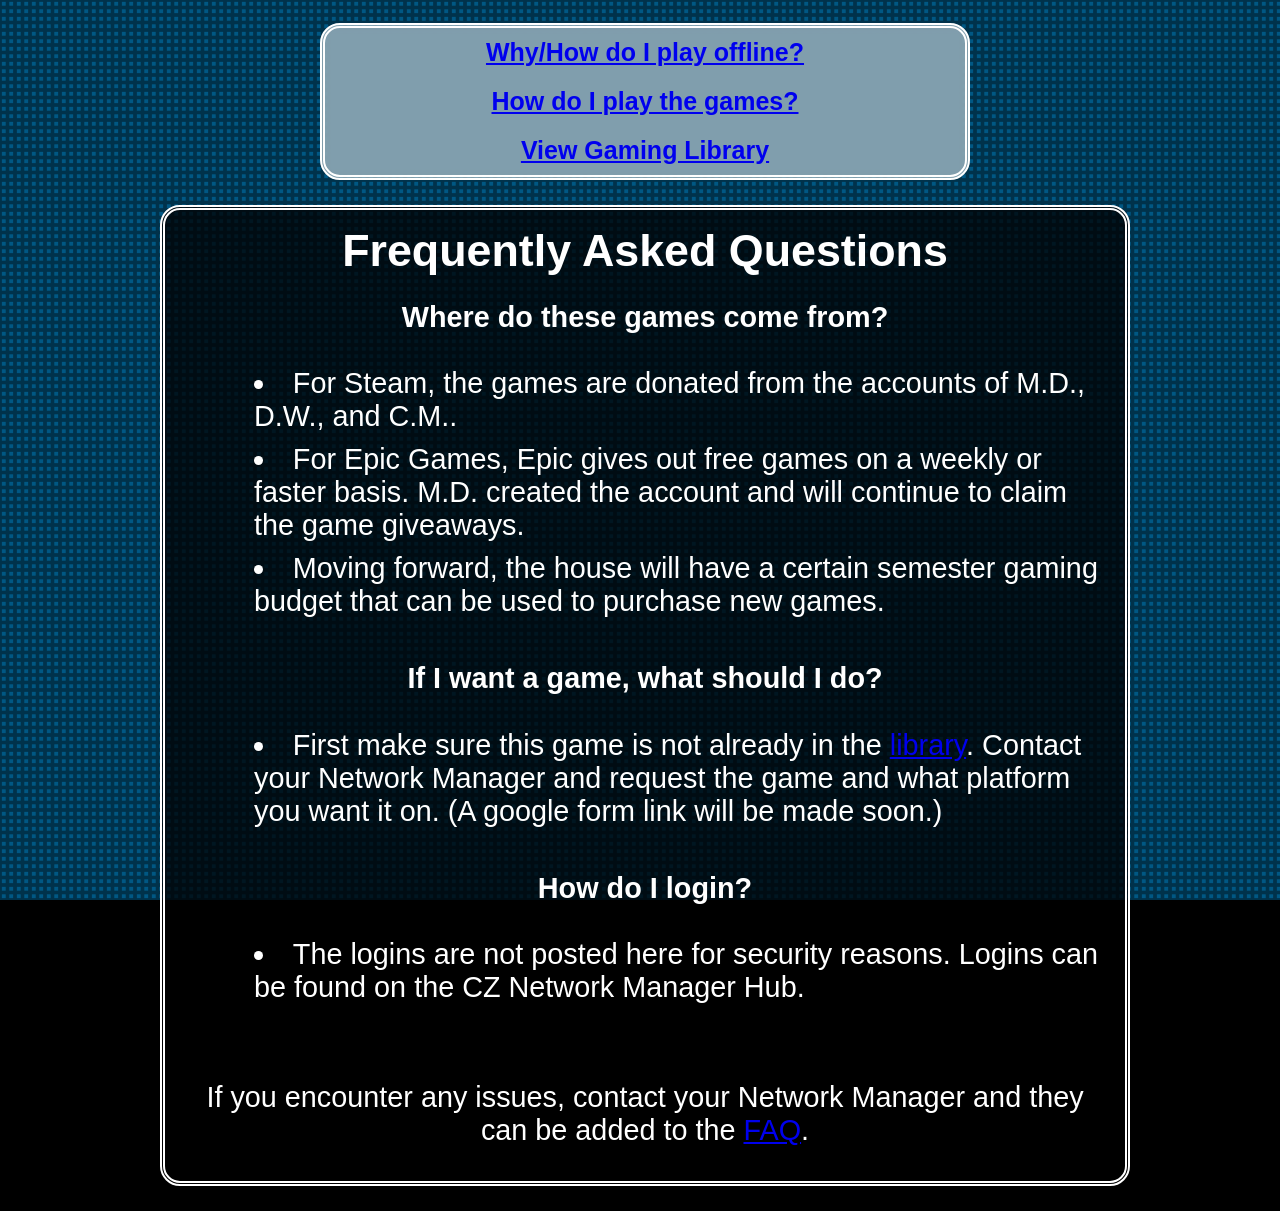
==== faq.html @ 265740e9 "Major Informational Update Added Offline Instructions Added Tutorial Added FAQ Small Visual Updates" ====
<!DOCTYPE html>
<html lang="en">
<head>
    <meta charset="UTF-8">
    <meta name="viewport" content="width=device-width, initial-scale=1.0">
    <link rel="stylesheet" href="style.css">
    <script src="script.js" defer></script>
    <title>CZhared Gaming Library - Offline</title>
</head>
<body page-body>
    <video autoplay muted class="backgroundBlurredVideo" video1>
        <source src="media/ror2.mp4" type="video/mp4">
    </video>
    <video autoplay muted class="backgroundVideo" video2>
        <source src="media/ror2.mp4" type="video/mp4">
    </video>
    <div class="backgroundCover"></div>

    <div class="bulletin footer" style="border-radius: 20px 20px 20px 20px;">
        <a href="offlineInfo.html"><b>Why/How do I play offline?</b></a>
        <a href="tutorials.html"><b>How do I play the games?</b></a>
        <a href="index.html"><b>View Gaming Library</b></a>
    </div>
    
    <div class="bulletin" style="margin-top: 0vh; width: 75%; margin-left: 12.5%; margin-bottom: 25px; border-radius: 20px 20px 20px 20px;">
        <h1 style="margin-bottom: 25px;">Frequently Asked Questions</h1>
        <p><b>Where do these games come from?</b></p>
        <ul>
            <li class="answers">For Steam, the games are donated from the accounts of M.D., D.W., and C.M..</li>
            <li class="answers">For Epic Games, Epic gives out free games on a weekly or faster basis. M.D. created the account and will continue to claim the game giveaways. </li>
            <li class="answers">Moving forward, the house will have a certain semester gaming budget that can be used to purchase new games.</li>
        </ul>
        <p><b>If I want a game, what should I do?</b></p>
        <ul>
            <li class="answers">First make sure this game is not already in the <a href="index.html">library</a>. Contact your Network Manager and request the game and what platform you want it on. (A google form link will be made soon.)</li>
        </ul>
        <p><b>How do I login?</b></p>
        <ul>
            <li class="answers">The logins are not posted here for security reasons. Logins can be found on the CZ Network Manager Hub.</li>
        </ul>
        <p><br>If you encounter any issues, contact your Network Manager and they can be added to the <a href="faq.html">FAQ</a>.</p>
    </div>

</body>
</html>
---- style.css ----
body {
    background-color: black;
    margin: 0;
    padding: 0;
}

.backgroundBlurredVideo {
    z-index: 0;
    position: fixed;
    filter: blur(10px);
    margin-left: 50vw;
    transform: translate(-50%);
}

.backgroundVideo {
    height: 80%;
    width: 142%;
    position: fixed;
    margin-left: 50vw;
    transform: translate(-50%);
    margin-top: 10vh;
    z-index: 1;
}

.backgroundCover {
    height: 100%;
    width: 100%;
    z-index: 2;
    background: rgba(0, 100, 150, 0.5);
    background-image:
        radial-gradient(rgba(0, 100, 150, 0.5) 40%, transparent 0), 
        radial-gradient(rgba(0, 100, 150, 0.5) 40%, transparent 0);
    background-size: 7.5px 7.5px;
    position: fixed;
} 

.bulletin {
    z-index: 3;
    position: relative;
    float: left;
    display: flex;
    flex-direction: column;
    gap: 0;
    justify-content: center;
    text-align: center;
    width: 50%;
    margin-left: 25%;
    margin-top: 5vh;
    margin-bottom: 0px;
    background-color: rgba(0, 0, 0, 0.75);
    border-radius: 20px 20px 0 0;
    border: 5px double;
    border-color: white;
    font-family: Arial, Helvetica, sans-serif;
}

.bulletin.footer {
    margin-top: 2.5vh;
    margin-bottom: 25px;
    border-radius: 0px 0px 20px 20px;
    background-color: rgba(255, 255, 255, 0.5);
    font-size: clamp(0.375rem, 2.25vw, 25px);
    backdrop-filter: blur(5px);
    -webkit-backdrop-filter: blur(5px);
}

.bulletinImg {
    width: 75%;
    height: auto;
}

.bulletin.footer a {
    padding: 10px;
}

.bulletin :is(h1, h2, h3, h4, h5, h6) {
    color: white;
    font-size: clamp(1.25rem, 3.5vw, 60px);
    padding-left: 10px;
    padding-right: 10px;
    padding-top: 5px;
    margin-top: 10px;
    margin-bottom: 10px;
}

.bulletin ol, ul {
    color: white;
    font-size: clamp(0.75rem, 2.25vw, 50px);
    padding-left: 25px;
    padding-right: 25px;
    padding-bottom: 5px;
    margin-top: 0;
    text-align: center;
    list-style-position: inside;
}

.bulletin ul {
    text-align: left;
    margin-left: 5vw;
}

.answers {
    padding-bottom: 10px;
}

.bulletin p {
    color: white;
    font-size: clamp(0.75rem, 2.25vw, 50px);
    padding-left: 25px;
    padding-right: 25px;
    padding-bottom: 5px;
    margin-top: 0;
}

.searchBar {
    z-index: 4;
    position: relative;
    float: left;
    border: 3px solid;
    border-radius: 5px;
    display: flex;
    padding: 10px 10vw;
    width: 40%;
    margin-left: 30%;
    text-align: center;
    margin-bottom: 25px;

}

.gameCard {
    z-index: 3;
    position: relative;
    float: left;
    height: clamp(100px, 10vw, 150px);
    width: 75vw;
    margin-left: calc(50vw - (75vw / 2));
    margin-bottom: 25px;
    display: flex;
    flex-direction: row;
    justify-content: space-evenly;
    align-items: stretch;
    text-align: center;
    vertical-align: middle;
    font-size: clamp(0.7rem, 1.75vw, 2rem);
    overflow: visible;
    border-radius: 10px;
    background-color: rgba(0, 0, 0, 0.5);
    backdrop-filter: blur(5px);
    -webkit-backdrop-filter: blur(5px);
    border: solid;
}

.gameImage {
    flex: 1;
    display: flex;
    align-items: center;
    justify-content: center;
}

.gameImage img {
    width: 100%;
    height: 100%;
    object-fit: contain;
}

.gameHyperlink {
    flex: 1;
    display: flex;
    align-items: center;
    justify-content: center;
    backdrop-filter: invert();
    overflow: hidden;
    text-overflow: ellipsis;
}

.gameHyperlink :hover {
    backdrop-filter: invert();
}
.gamePlatform {
    flex: 1;
    display: flex;
    align-items: center;
    justify-content: center;
    color: white;
}

.newStamp {
    background-image: url("media/newStamp.png");
    background-size: contain;
    flex: 0;
    position: absolute;
    right: -50px;
    top: clamp(-50px, -5vw, -75px);
    width: 100px;
    height: 100px;
    overflow: visible;
}

.hidden {
    display: none;
}
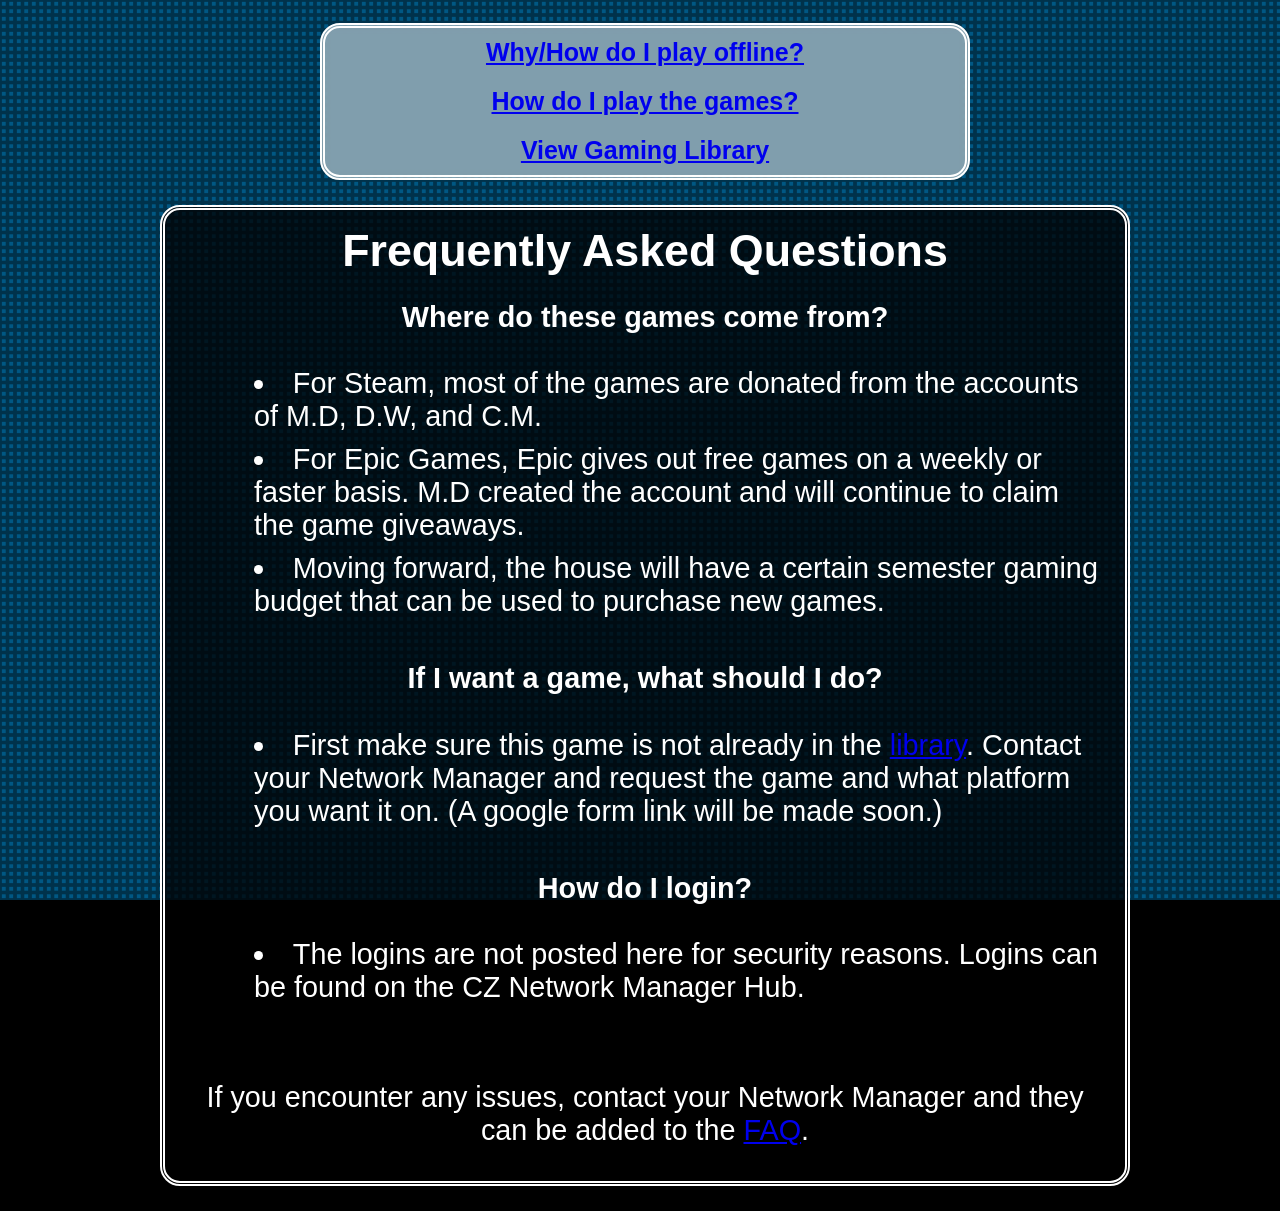
==== commit fcc02df1: "Rectification 2" ====
--- a/faq.html
+++ b/faq.html
@@ -26,8 +26,8 @@
         <h1 style="margin-bottom: 25px;">Frequently Asked Questions</h1>
         <p><b>Where do these games come from?</b></p>
         <ul>
-            <li class="answers">For Steam, the games are donated from the accounts of M.D., D.W., and C.M..</li>
-            <li class="answers">For Epic Games, Epic gives out free games on a weekly or faster basis. M.D. created the account and will continue to claim the game giveaways. </li>
+            <li class="answers">For Steam, most of the games are donated from the accounts of M.D, D.W, and C.M.</li>
+            <li class="answers">For Epic Games, Epic gives out free games on a weekly or faster basis. M.D created the account and will continue to claim the game giveaways. </li>
             <li class="answers">Moving forward, the house will have a certain semester gaming budget that can be used to purchase new games.</li>
         </ul>
         <p><b>If I want a game, what should I do?</b></p>
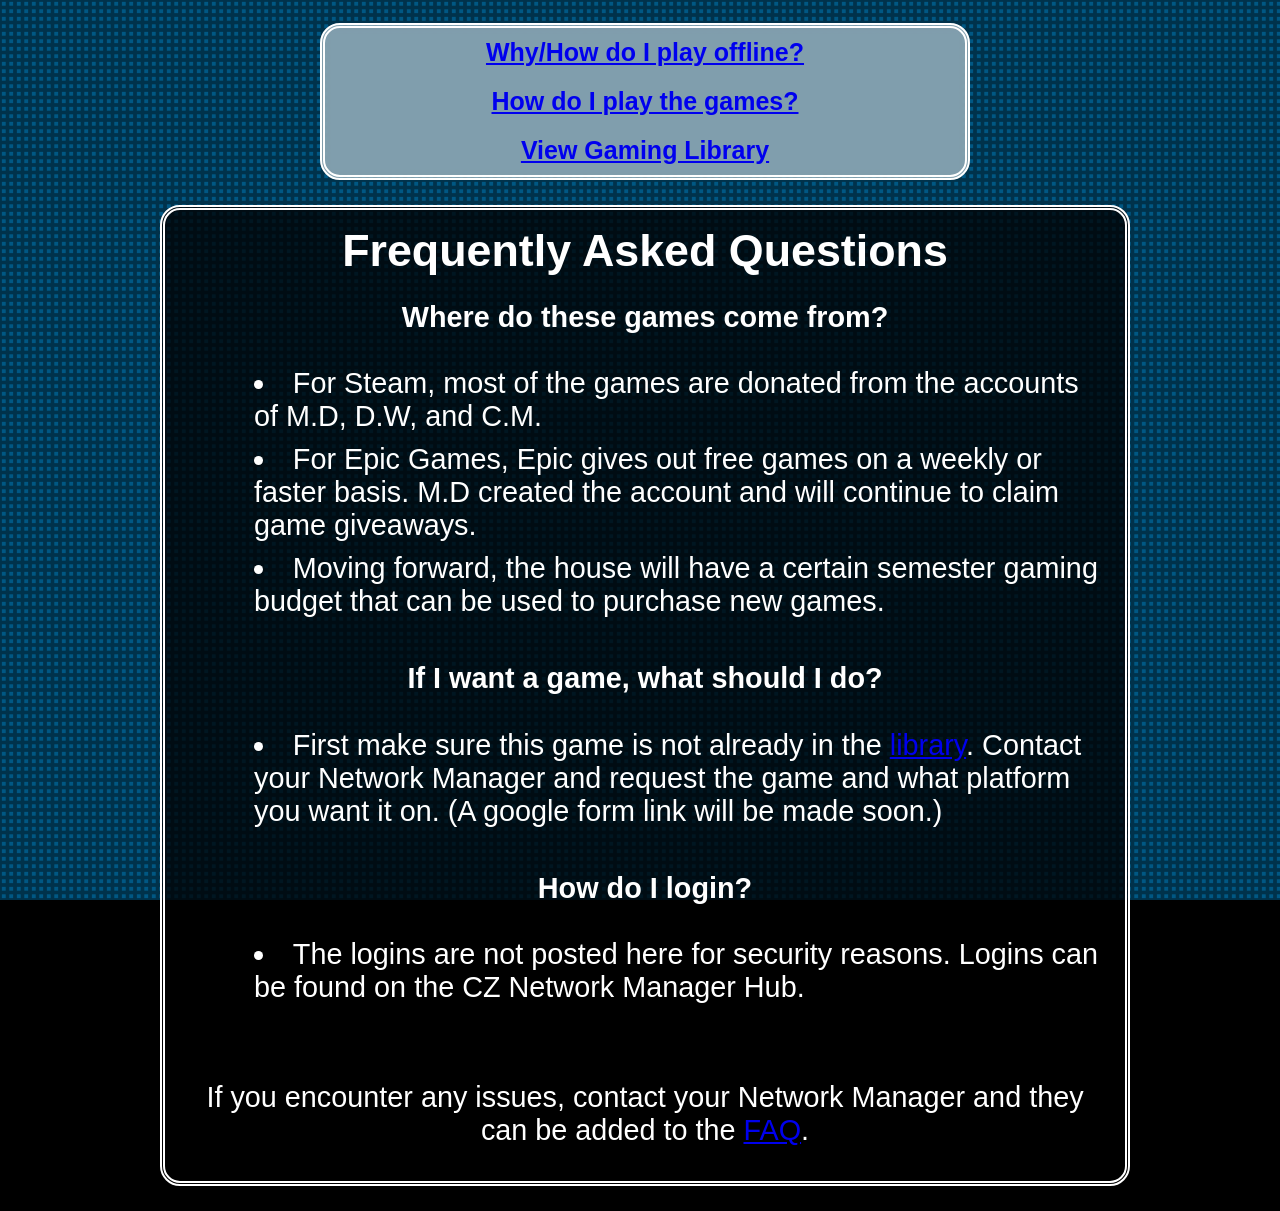
==== commit ed2e4bd6: "Rectification 2.5" ====
--- a/faq.html
+++ b/faq.html
@@ -27,7 +27,7 @@
         <p><b>Where do these games come from?</b></p>
         <ul>
             <li class="answers">For Steam, most of the games are donated from the accounts of M.D, D.W, and C.M.</li>
-            <li class="answers">For Epic Games, Epic gives out free games on a weekly or faster basis. M.D created the account and will continue to claim the game giveaways. </li>
+            <li class="answers">For Epic Games, Epic gives out free games on a weekly or faster basis. M.D created the account and will continue to claim game giveaways. </li>
             <li class="answers">Moving forward, the house will have a certain semester gaming budget that can be used to purchase new games.</li>
         </ul>
         <p><b>If I want a game, what should I do?</b></p>
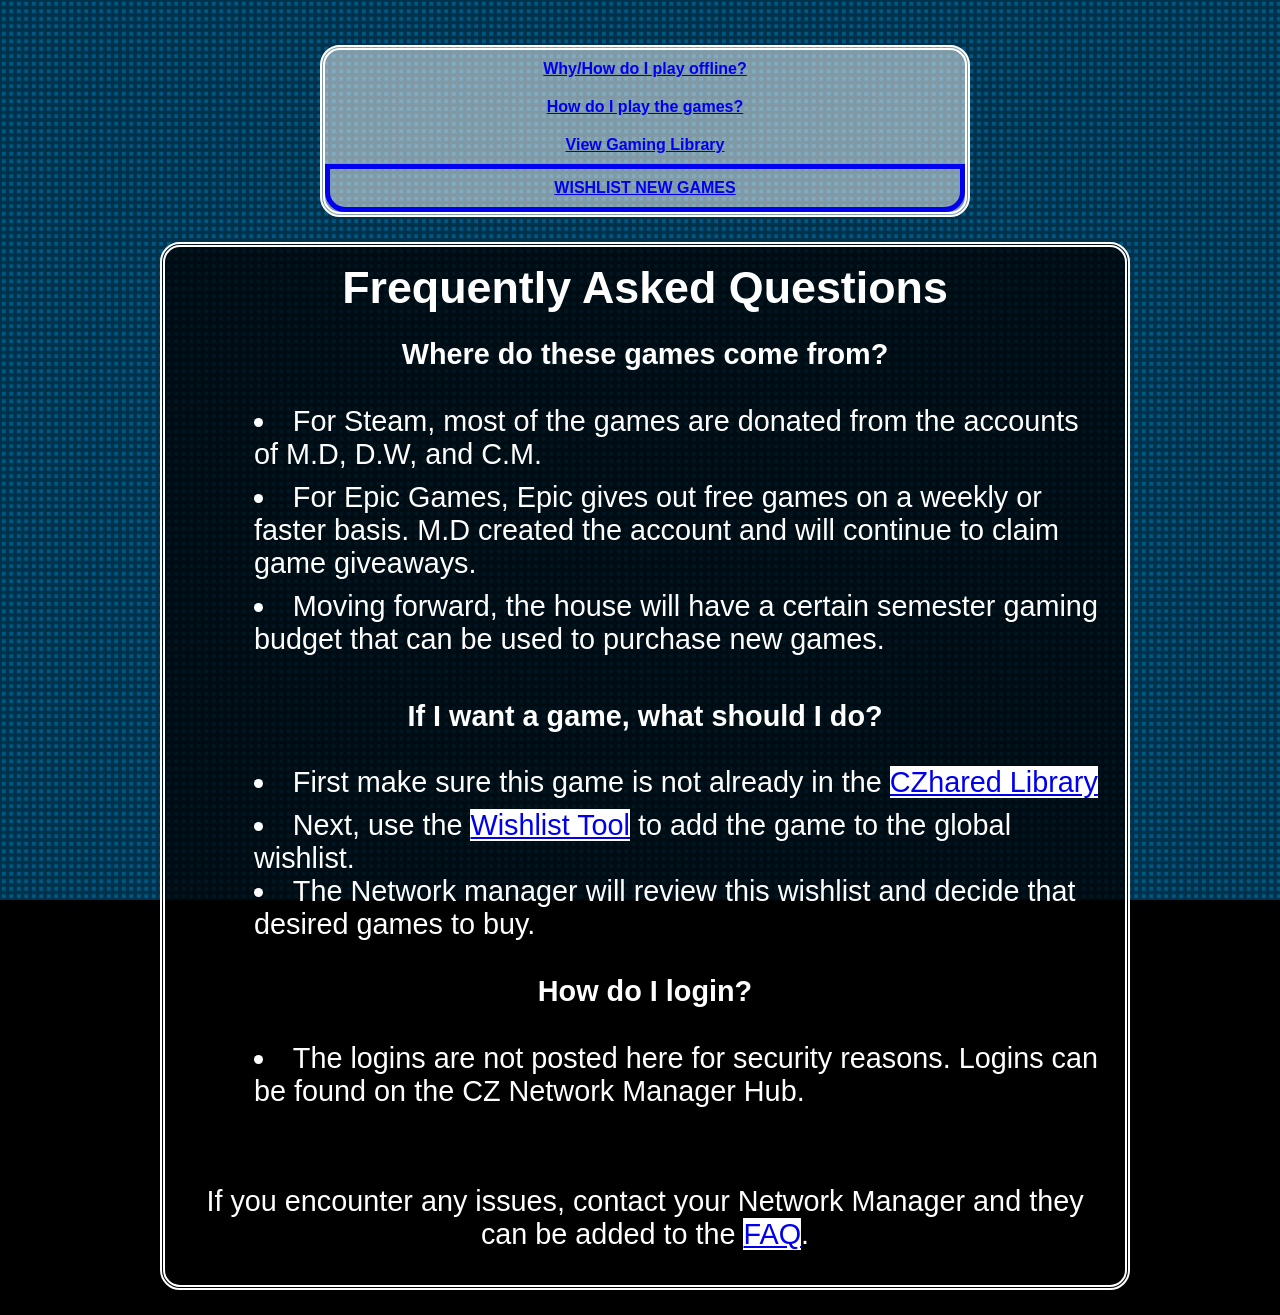
==== commit f14b009d: "Grand Wishlist Function Update Added Wishlist Function to the site. Edited Front Page to show Top Wi" ====
--- a/faq.html
+++ b/faq.html
@@ -9,17 +9,18 @@
 </head>
 <body page-body>
     <video autoplay muted class="backgroundBlurredVideo" video1>
-        <source src="media/ror2.mp4" type="video/mp4">
+        <source src="media/RiskOfRain2.mp4" type="video/mp4">
     </video>
     <video autoplay muted class="backgroundVideo" video2>
-        <source src="media/ror2.mp4" type="video/mp4">
+        <source src="media/RiskOfRain2.mp4" type="video/mp4">
     </video>
     <div class="backgroundCover"></div>
 
-    <div class="bulletin footer" style="border-radius: 20px 20px 20px 20px;">
+    <div class="bulletin footer noSearch" style="border-radius: 20px 20px 20px 20px;">
         <a href="offlineInfo.html"><b>Why/How do I play offline?</b></a>
         <a href="tutorials.html"><b>How do I play the games?</b></a>
         <a href="index.html"><b>View Gaming Library</b></a>
+        <a href="wishlist.html" style="border: 5px solid; border-radius: 0 0 20px 20px;"><b>WISHLIST NEW GAMES</b></a>
     </div>
     
     <div class="bulletin" style="margin-top: 0vh; width: 75%; margin-left: 12.5%; margin-bottom: 25px; border-radius: 20px 20px 20px 20px;">
@@ -32,13 +33,15 @@
         </ul>
         <p><b>If I want a game, what should I do?</b></p>
         <ul>
-            <li class="answers">First make sure this game is not already in the <a href="index.html">library</a>. Contact your Network Manager and request the game and what platform you want it on. (A google form link will be made soon.)</li>
+            <li class="answers">First make sure this game is not already in the <a href="index.html" style="background-color: white;">CZhared Library</a></li>
+            <li>Next, use the <a href="wishlist.html" style="background-color: white;">Wishlist Tool</a> to add the game to the global wishlist.</li>
+            <li>The Network manager will review this wishlist and decide that desired games to buy.</li>
         </ul>
         <p><b>How do I login?</b></p>
         <ul>
             <li class="answers">The logins are not posted here for security reasons. Logins can be found on the CZ Network Manager Hub.</li>
         </ul>
-        <p><br>If you encounter any issues, contact your Network Manager and they can be added to the <a href="faq.html">FAQ</a>.</p>
+        <p><br>If you encounter any issues, contact your Network Manager and they can be added to the <a href="faq.html" style="background-color: white;">FAQ</a>.</p>
     </div>
 
 </body>
--- a/style.css
+++ b/style.css
@@ -2,6 +2,8 @@
     background-color: black;
     margin: 0;
     padding: 0;
+    overflow-x: hidden;
+    max-width: 100%;
 }
 
 .backgroundBlurredVideo {
@@ -54,19 +56,360 @@
     font-family: Arial, Helvetica, sans-serif;
 }
 
-.bulletin.footer {
+.topWishlists {
+    z-index: 3;
+    position: relative;
+    clear: both;
+    justify-items: center;
+    padding-top: 1px;
+    font-size: clamp(0.375rem, 2.25vw, 25px);
+    font-family: Arial, Helvetica, sans-serif;
+}
+
+.topWishlists h1 {
+    color: gold;
+    background-color: black;
+    border: 5px solid;
+    border-color: gold;
+    border-radius: 5px;
+}
+
+.wishlistBox {
+    z-index: 3;
+    position: relative;
+    float: left;
+    display: grid;
+    grid-auto-flow: column;
+    overflow-x: auto;
+    overflow-y: hidden;
+    /* overflow: hidden; */
+    gap: 15px;
+    padding: 10px;
+    width: 100%;
+    height: calc(20vw + 10px);
+    min-height: calc(125px + 10px);
+    max-height: calc(200px + 10px);
     margin-top: 2.5vh;
     margin-bottom: 25px;
-    border-radius: 0px 0px 20px 20px;
-    background-color: rgba(255, 255, 255, 0.5);
+    border-top: 5px solid;
+    border-bottom: 5px solid;
+    border-color: black;
     font-size: clamp(0.375rem, 2.25vw, 25px);
     backdrop-filter: blur(5px);
     -webkit-backdrop-filter: blur(5px);
+    &:hover {
+        cursor: grab;
+    }
+    &:active {
+        cursor: grabbing;
+    }
+}
+
+.topWishlistBox {
+    float: none;
+}
+
+.wishlistCard {
+    position: relative;
+    overflow: visible;
+    height: 20vw;
+    width: 12.5vw;
+    min-width: 78px;
+    min-height: 125px;
+    max-width: 125px;
+    max-height: 200px;
+    margin: 0;
+    padding: 0;
+    align-items: center;
+    justify-content: center;
+    background-color: red;
+    &:hover {
+        cursor: pointer;
+    }
+}
+
+.wishlistCardImg {
+    object-fit: fill;
+    height: 100%;
+    width: 100%;
+}
+
+.wishlistGamePlatformStamp {
+    z-index: 4;
+    position: absolute;
+    height: 50%;
+    width: auto;
+    bottom: -15%;
+    right: 10%;
+}
+
+.fullscreenOverlay {
+    z-index: 5;
+    position: fixed;
+    display: flex;
+    flex-direction: row;
+    justify-content: center;
+    top: 0;
+    left: 0;
+    background-color: rgba(0, 0, 0 , 0.75);
+    width: 100%;
+    height: 100%;
+    align-items: center;
+}
+
+.overlayExit {
+    position: fixed;
+    background-color: red;
+    width: auto;
+    height: 7.5%;
+    top: 1.5%;
+    right: 1.5%;
+}
+
+.overlayExitButton {
+    width: 100%;
+    height: 100%;
+    background-color: black;
+    &:hover {
+        background-color: red;
+    }
+}
+
+.overlayExitImg {
+    object-fit: fill;
+    height: 100%;
+    width: 100%;
+}
+
+.loginPage {
+    position: relative;
+    display: flex;
+    flex-direction: column;
+    width: 75%;
+    height: 75%;
+    background-color: rgba(0, 0, 0, 0.75);
+    color: white;
+    backdrop-filter: blur(10px);
+    -webkit-backdrop-filter: blur(10px);
+    border-color: white;
+    border: 10px solid;
+}
+
+.loginSegment {
+    flex: 1;
+    display: flex;
+    position: relative;
+    justify-items: center;
+    align-items: center;
+    text-align: center;
+    vertical-align: middle;
+    justify-content: center;
+    font-family: Arial, Helvetica, sans-serif;
+    font-size: clamp(0.75rem, 3vw, 25px);
+}
+
+.loginBox {
+    flex: 2;
+    width: 50%;
+    height: 40%;
+    border-radius: 10px;
+    text-align: center;
+    font-size: clamp(0.75rem, 3vw, 25px);
+    &::placeholder {
+        text-align: center;
+    }
+}
+
+.loginButton {
+    flex: 1;
+    height: 45%;
+    border-radius: 10px;
+    background-color: black;
+    color: white;
+    font-size: clamp(0.75rem, 3vw, 25px);
+    &:hover {
+        background-color: rgb(100, 100, 100);
+        color: black;
+    }
+}
+
+.usernameField {
+    display: flex;
+    overflow: hidden;
+    flex-direction: row;
+    padding-left: 10px;
+    padding-right: 10px;
+}
+
+.wishCard{
+    position: relative;
+    display: flex;
+    width: 100%;
+    height: 75%;
+    background-color: rgba(0, 0, 0, 0.75);
+    color: white;
+    backdrop-filter: blur(10px);
+    -webkit-backdrop-filter: blur(10px);
+    border-color: white;
+    border: 10px solid;
+}
+
+.wishImgDiv {
+    flex: 1;
+    display: flex;
+    flex-direction: column;
+    height: 100%;
+    max-width: 100%;
+    min-width: 0;
+}
+
+.wishImg {
+    flex: 1;
+    object-fit: contain;
+    height: 40%;
+    width: auto;
+    padding-top: 10%;
+    padding-bottom: 10%;
+    border-right: 10px solid;
+}
+
+.wishInfoDiv {
+    flex: 2;
+    display: flex;
+    flex-direction: column;
+    height: 100%;
+}
+
+.wishInfoSegment {
+    flex: 1;
+    display: flex;
+    justify-items: center;
+    align-items: center;
+    text-align: center;
+    vertical-align: middle;
+    justify-content: center;
+    font-family: Arial, Helvetica, sans-serif;
+    font-size: clamp(0.5rem, 2vw, 25px);
+}
+
+.wishButtons {
+    display: flex;
+    overflow: hidden;
+    flex-direction: row;
+    border-color: white;
+    border-top: 10px solid;
+}
+
+.wishlist {
+    flex: 1;
+    height: 100%;
+    background-color: green;
+    font-family: 'Trebuchet MS', 'Lucida Sans Unicode', 'Lucida Grande', 'Lucida Sans', Arial, sans-serif;
+    font-size: clamp(0.5rem, 1.5vw, 20px);
+    &:hover {
+        cursor: pointer;
+        background-color: rgb(100, 255, 100);
+    }
+}
+
+.unwishlist {
+    flex: 1;
+    height: 100%;
+    background-color: red;
+    font-family: 'Trebuchet MS', 'Lucida Sans Unicode', 'Lucida Grande', 'Lucida Sans', Arial, sans-serif;
+    font-size: clamp(0.5rem, 1.5vw, 20px);
+    &:hover {
+        cursor: pointer;
+        background-color: rgb(255, 100, 100);
+    }
+}
+
+.invalidWishlistButton {
+    flex: 1;
+    height: 100%;
+    background-color: black;
+    font-family: 'Trebuchet MS', 'Lucida Sans Unicode', 'Lucida Grande', 'Lucida Sans', Arial, sans-serif;
+    font-size: clamp(0.5rem, 1.5vw, 20px);
+}
+
+.wishlistSearch {
+    z-index: 3;
+    position: relative;
+    display: flex;
+    flex-direction: column;
+    overflow: hidden;
+    width: 100%;
+    height: 55vh;
+    border-top: 5px solid;
+    border-bottom: 5px solid;
+    border-color: black;
+    backdrop-filter: blur(5px);
+    -webkit-backdrop-filter: blur(5px);
+}
+
+.searchedGames {
+    position: relative;
+    flex: 9;
+    display: grid;
+    justify-content: center;
+    grid-template-columns: repeat(auto-fill, 125px);
+    grid-auto-rows: auto;
+    overflow-x: hidden;
+    overflow-y: auto;
+    column-gap: 20px;
+    row-gap: 1.5vh;
+    padding: 10px;
+    width: 100%;
+    border-bottom: 5px solid;
+    border-color: black;
+    backdrop-filter: blur(5px);
+    -webkit-backdrop-filter: blur(5px);
+    &:hover {
+        cursor: n-resize;
+    }
+}
+
+.searchNavigation {
+    flex: 1;
+    display: flex;
+    width: 100%;
+    overflow-x: hidden;
+    justify-self: center;
+}
+
+.searchNavigation.library {
+    z-index: 4;
+    position: relative;
+    width: 65vw;
+    border-radius: 10px;
+    margin-bottom: 25px;
+}
+
+.navButton {
+    flex: 1;
+    overflow: hidden;
+    background-color: rgba(0, 0, 0, 0.75);
+    color: white;
+    font-family: Arial, Helvetica, sans-serif;
+    font-size: clamp(1.25rem, 3vw, 30px);
+    &:hover {
+        cursor: pointer;
+        background-color: rgba(150, 150, 150, 0.75);
+    }
 }
 
 .bulletinImg {
     width: 75%;
     height: auto;
+}
+
+.bulletin.footer {
+    background-color: rgba(255, 255, 255, 0.5);
+    border-radius: 0 0 20px 20px;
+}
+
+.noSearch {
+    margin-bottom: 25px;
 }
 
 .bulletin.footer a {
@@ -112,19 +455,51 @@
     margin-top: 0;
 }
 
+.storeSearch {
+    z-index: 4;
+    position: relative;
+    display: flex;
+    flex-direction: row;
+    width: 100%;
+    align-items: center;
+    justify-content: center;
+}
+
+.czharedSearch {
+    z-index: 4;
+    position: relative;
+    display: flex;
+    flex-direction: row;
+    width: 100%;
+    align-items: center;
+    justify-content: center;
+}
+
 .searchBar {
     z-index: 4;
     position: relative;
-    float: left;
     border: 3px solid;
     border-radius: 5px;
     display: flex;
     padding: 10px 10vw;
     width: 40%;
-    margin-left: 30%;
-    text-align: center;
+    text-align: center;
+    margin-top: 25px;
     margin-bottom: 25px;
-
+}
+
+.searchButton {
+    height: 5vh;
+    width: 20%;
+    border-radius: 5px 5px 5px 5px;
+    background-color: rgba(0, 0, 0, 0.75);
+    color: white;
+    font-family: Arial, Helvetica, sans-serif;
+    font-size: clamp(1.25rem, 3vw, 30px);
+    &:hover {
+        cursor: pointer;
+        background-color: rgba(150, 150, 150, 0.75);
+    }
 }
 
 .gameCard {
@@ -196,6 +571,29 @@
     overflow: visible;
 }
 
+.wishlisted {
+    border: 10px inset;
+    border-color: gold;
+}
+
+.loading {
+    z-index: 5;
+    position: absolute;
+    float: left;
+    height: auto;
+    width: 50%;
+    margin-left: 25%;
+}
+
+.userLoading {
+    z-index: 5;
+    position: absolute;
+    height: 100%;
+    width: auto;
+    object-fit: contain;
+
+}
+
 .hidden {
     display: none;
 }
